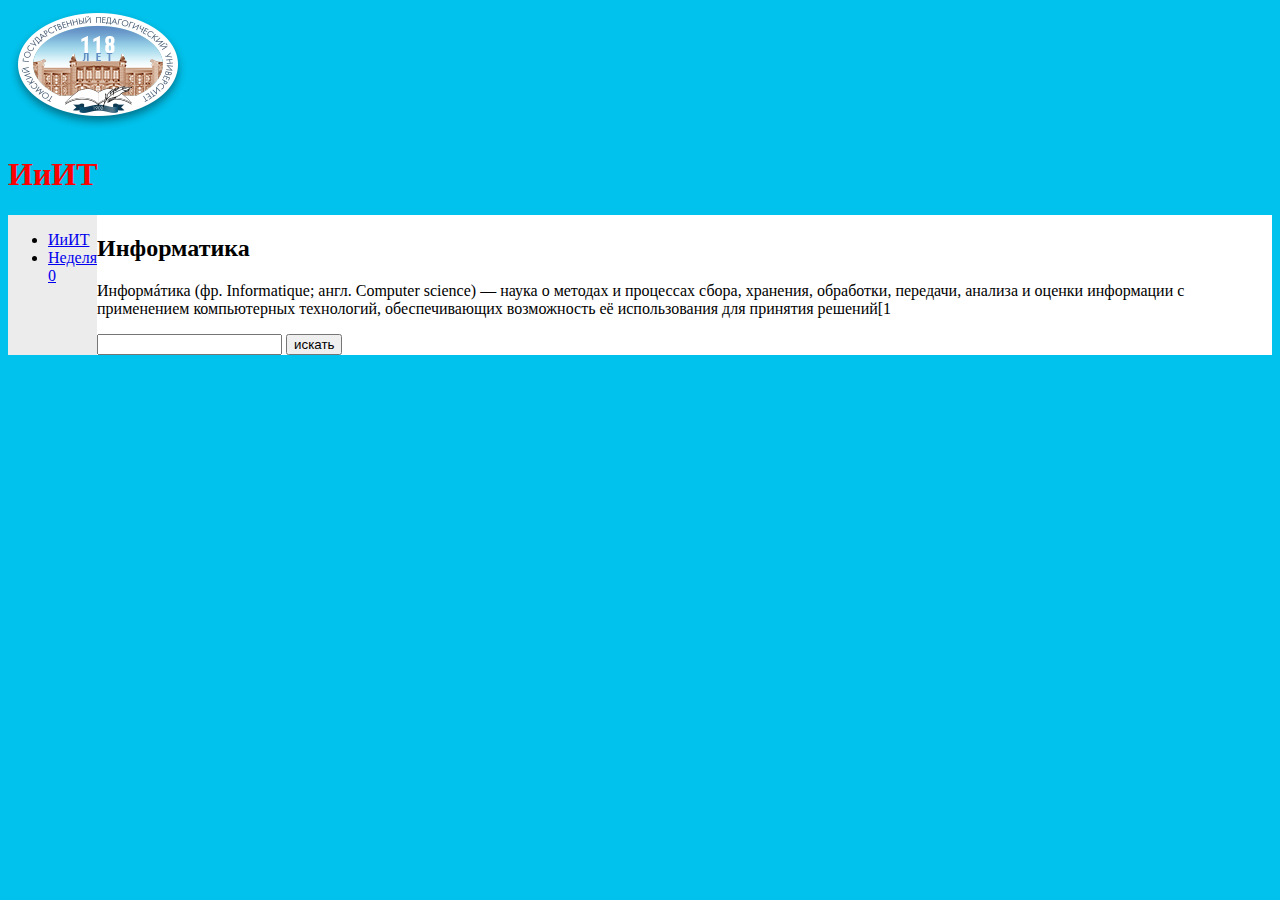
==== index.html @ 9ca63b2a "Первый коммит" ====
<!doctype html>
<html>
    <head>
        <meta charset="utf-8">
        <title>ИиИТ</title>
        <link href="style.css" rel="stylesheet">
    </head>
    <body>
        <header>
            <img src="gerbtspu118.png">
            <h1>ИиИТ</h1>
        </header>
        <div id="flex">
            <nav>
                <ul>
                    <li><a href="index.html">ИиИТ</a></li>
                    <li><a href="week0.html">Неделя 0</a></li>
                </ul>

            </nav>
            <main>
                <h2>Информатика</h2>
                <p>Информáтика (фр. Informatique; англ. Computer science) —
                наука о методах и процессах сбора, хранения, обработки, передачи,
                анализа и оценки информации с применением компьютерных технологий,
                обеспечивающих возможность её использования для принятия решений[1</p>
                <form action="https://www.gooogle.com/search" method="get">
                    <input type="text"name="q">
                    <input type="submit" value="искать"
                </form>
            </main>
        </div>
    </body>
</html>
---- style.css ----
body {
    background-color: #00c2ec;
}
#flex {
    display: flex;
    flex-direction: row;
}
nav {
    background-color: #ececec;

}
main {
    background-color: #ffffff;
}
h1 {
    color: red;
}
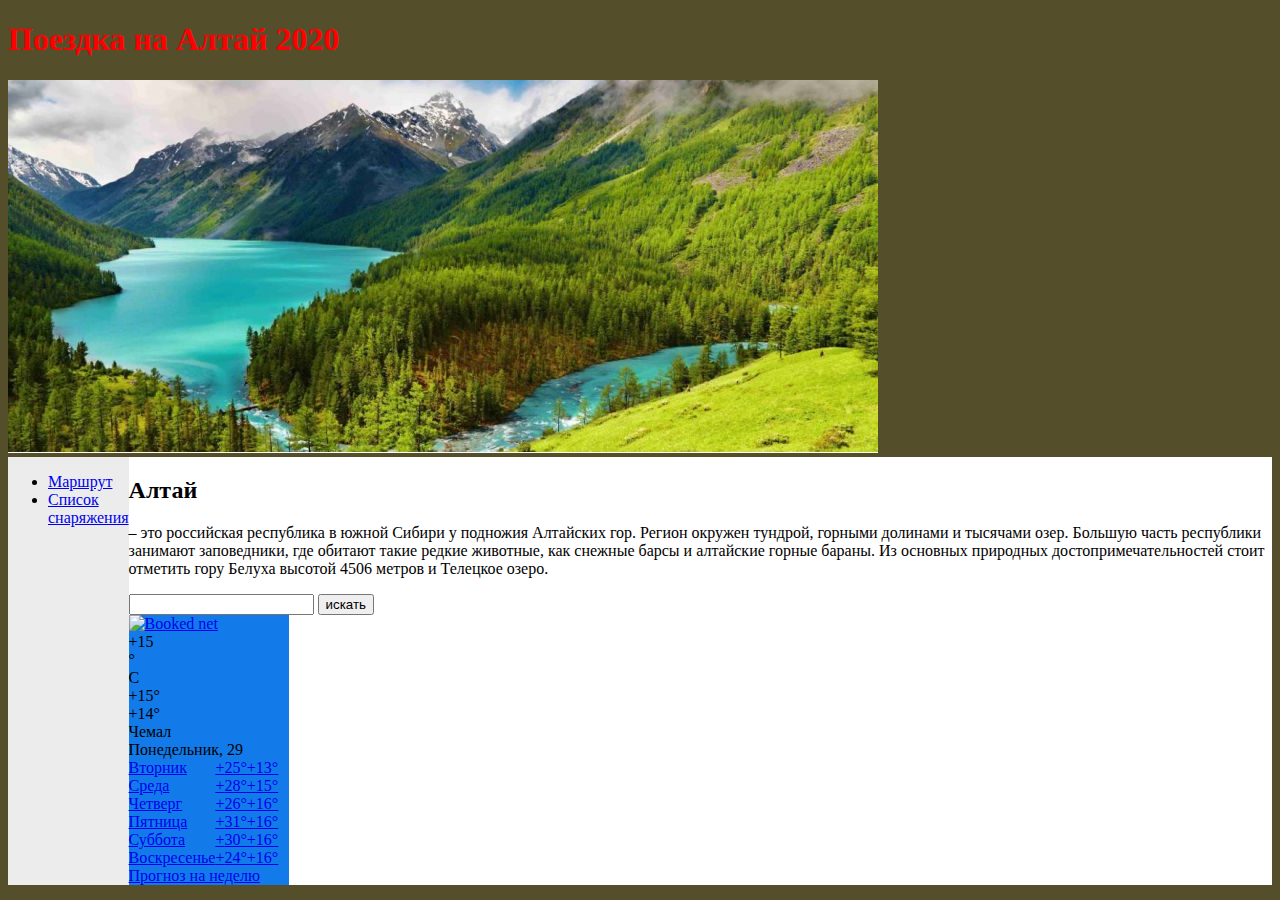
==== commit ded99ec2: "поездка на Алтай" ====
--- a/index.html
+++ b/index.html
@@ -2,32 +2,98 @@
 <html>
     <head>
         <meta charset="utf-8">
-        <title>ИиИТ</title>
+        <title>Поездка на Алтай 2020</title>
         <link href="style.css" rel="stylesheet">
     </head>
     <body>
         <header>
-            <img src="gerbtspu118.png">
-            <h1>ИиИТ</h1>
+            <h1>Поездка на Алтай 2020</h1>
+            <img src="vyelikolyepnyye-prostory-gornogo-altaya-870x373.jpg">
+
         </header>
         <div id="flex">
             <nav>
                 <ul>
-                    <li><a href="index.html">ИиИТ</a></li>
-                    <li><a href="week0.html">Неделя 0</a></li>
+                    <li><a href="index.html">Маршрут</a></li>
+                    <li><a href="week0.html">Список снаряжения</a></li>
                 </ul>
 
             </nav>
             <main>
-                <h2>Информатика</h2>
-                <p>Информáтика (фр. Informatique; англ. Computer science) —
-                наука о методах и процессах сбора, хранения, обработки, передачи,
-                анализа и оценки информации с применением компьютерных технологий,
-                обеспечивающих возможность её использования для принятия решений[1</p>
+                <h2>Алтай</h2>
+                <p> – это российская республика в южной Сибири у подножия Алтайских гор.
+                Регион окружен тундрой, горными долинами и тысячами озер.
+                Большую часть республики занимают заповедники, где обитают такие редкие животные,
+                как снежные барсы и алтайские горные бараны. Из основных природных достопримечательностей
+                стоит отметить гору Белуха высотой 4506 метров и Телецкое озеро.</p>
                 <form action="https://www.gooogle.com/search" method="get">
                     <input type="text"name="q">
                     <input type="submit" value="искать"
                 </form>
+                <!-- weather widget start -->
+                <div id="m-booked-bl-simple-week-vertical-46969">
+                <div class="booked-wzs-160-275 weather-customize" style="background-color:#137AE9; width:160px;" id="width1 " >
+                <a target="_blank" class="booked-wzs-top-160-275" href="https://www.booked.net/">
+                    <img src="//s.bookcdn.com/images/letter/s5.gif" alt="Booked net" /></a>
+                    <div class="booked-wzs-160-275_in"> <div class="booked-wzs-160-275-data">
+                    <div class="booked-wzs-160-275-left-img wrz-03"></div>
+                    <div class="booked-wzs-160-275-right">
+                    <div class="booked-wzs-day-deck">
+                    <div class="booked-wzs-day-val">
+                    <div class="booked-wzs-day-number">
+                        <span class="plus">+</span>15</div>
+                        <div class="booked-wzs-day-dergee">
+                        <div class="booked-wzs-day-dergee-val">&deg;</div>
+                        <div class="booked-wzs-day-dergee-name">C</div>
+                        </div> </div> <div class="booked-wzs-day">
+                        <div class="booked-wzs-day-d"><span class="plus">+</span>15&deg;</div>
+                        <div class="booked-wzs-day-n"><span class="plus">+</span>14&deg;</div>
+                        </div> </div> <div class="booked-wzs-160-275-info">
+                        <div class="booked-wzs-160-275-city">Чемал</div>
+                        <div class="booked-wzs-160-275-date">Понедельник, 29</div>
+                        </div> </div> </div>
+                        <a target="_blank" href="https://nochi.com/weather/chemal-132100" class="booked-wzs-bottom-160-275" >
+                        <table cellpadding="0" cellspacing="0" class="booked-wzs-table-160"> <tr>
+                             <td class="week-day"> <span class="week-day-txt">Вторник</span></td>
+                             <td class="week-day-ico"><div class="wrz-sml wrzs-03"></div></td>
+                             <td class="week-day-val"><span class="plus">+</span>25&deg;</td>
+                             <td class="week-day-val"><span class="plus">+</span>13&deg;</td> </tr>
+                             <tr> <td class="week-day"> <span class="week-day-txt">Среда</span></td>
+                             <td class="week-day-ico"><div class="wrz-sml wrzs-03"></div></td>
+                             <td class="week-day-val"><span class="plus">+</span>28&deg;</td>
+                             <td class="week-day-val"><span class="plus">+</span>15&deg;</td> </tr>
+                             <tr> <td class="week-day"> <span class="week-day-txt">Четверг</span></td>
+                             <td class="week-day-ico"><div class="wrz-sml wrzs-18"></div></td>
+                             <td class="week-day-val"><span class="plus">+</span>26&deg;</td>
+                             <td class="week-day-val"><span class="plus">+</span>16&deg;</td> </tr> <tr>
+                             <td class="week-day"> <span class="week-day-txt">Пятница</span></td>
+                             <td class="week-day-ico"><div class="wrz-sml wrzs-18"></div></td>
+                             <td class="week-day-val"><span class="plus">+</span>31&deg;</td>
+                             <td class="week-day-val"><span class="plus">+</span>16&deg;</td> </tr>
+                             <tr> <td class="week-day"> <span class="week-day-txt">Суббота</span></td>
+                             <td class="week-day-ico"><div class="wrz-sml wrzs-18"></div></td>
+                             <td class="week-day-val"><span class="plus">+</span>30&deg;</td>
+                             <td class="week-day-val"><span class="plus">+</span>16&deg;</td>
+                             </tr> <tr> <td class="week-day"> <span class="week-day-txt">Воскресенье</span></td>
+                             <td class="week-day-ico"><div class="wrz-sml wrzs-18"></div></td>
+                             <td class="week-day-val"><span class="plus">+</span>24&deg;</td>
+                             <td class="week-day-val"><span class="plus">+</span>16&deg;</td>
+                             </tr> </table> <div class="booked-wzs-center">
+                             <span class="booked-wzs-bottom-l">Прогноз на неделю</span> </div> </a> </div>
+                             </div><script type="text/javascript"> var css_file=document.createElement("link");
+                             css_file.setAttribute("rel","stylesheet"); css_file.setAttribute("type","text/css");
+                             css_file.setAttribute("href",'https://s.bookcdn.com/css/w/booked-wzs-widget-160x275.css?v=0.0.1');
+                             document.getElementsByTagName("head")[0].appendChild(css_file);
+                             function setWidgetData(data) { if(typeof(data) != 'undefined' && data.results.length > 0)
+                             { for(var i = 0; i < data.results.length; ++i)
+                             { var objMainBlock = document.getElementById('m-booked-bl-simple-week-vertical-46969');
+                             if(objMainBlock !== null) { var copyBlock = document.getElementById('m-bookew-weather-copy-'+data.results[i].widget_type);
+                             objMainBlock.innerHTML = data.results[i].html_code; if(copyBlock !== null) objMainBlock.appendChild(copyBlock); } } }
+                             else { alert('data=undefined||data.results is empty'); } }
+                             </script> <script type="text/javascript" charset="UTF-8"
+                             src="https://widgets.booked.net/weather/info?action=get_weather_info&ver=6&cityID=132100&type=4&scode=124&ltid=3540&domid=589&anc_id=26323&cmetric=1&wlangID=20&color=137AE9&wwidth=160&header_color=ffffff&text_color=333333&link_color=08488D&border_form=1&footer_color=ffffff&footer_text_color=333333&transparent=0">
+
+                             </script><!-- weather widget end -->
             </main>
         </div>
     </body>
--- a/style.css
+++ b/style.css
@@ -1,5 +1,5 @@
 body {
-    background-color: #00c2ec;
+    background-color: hsl(50, 33%, 25%);
 }
 #flex {
     display: flex;
